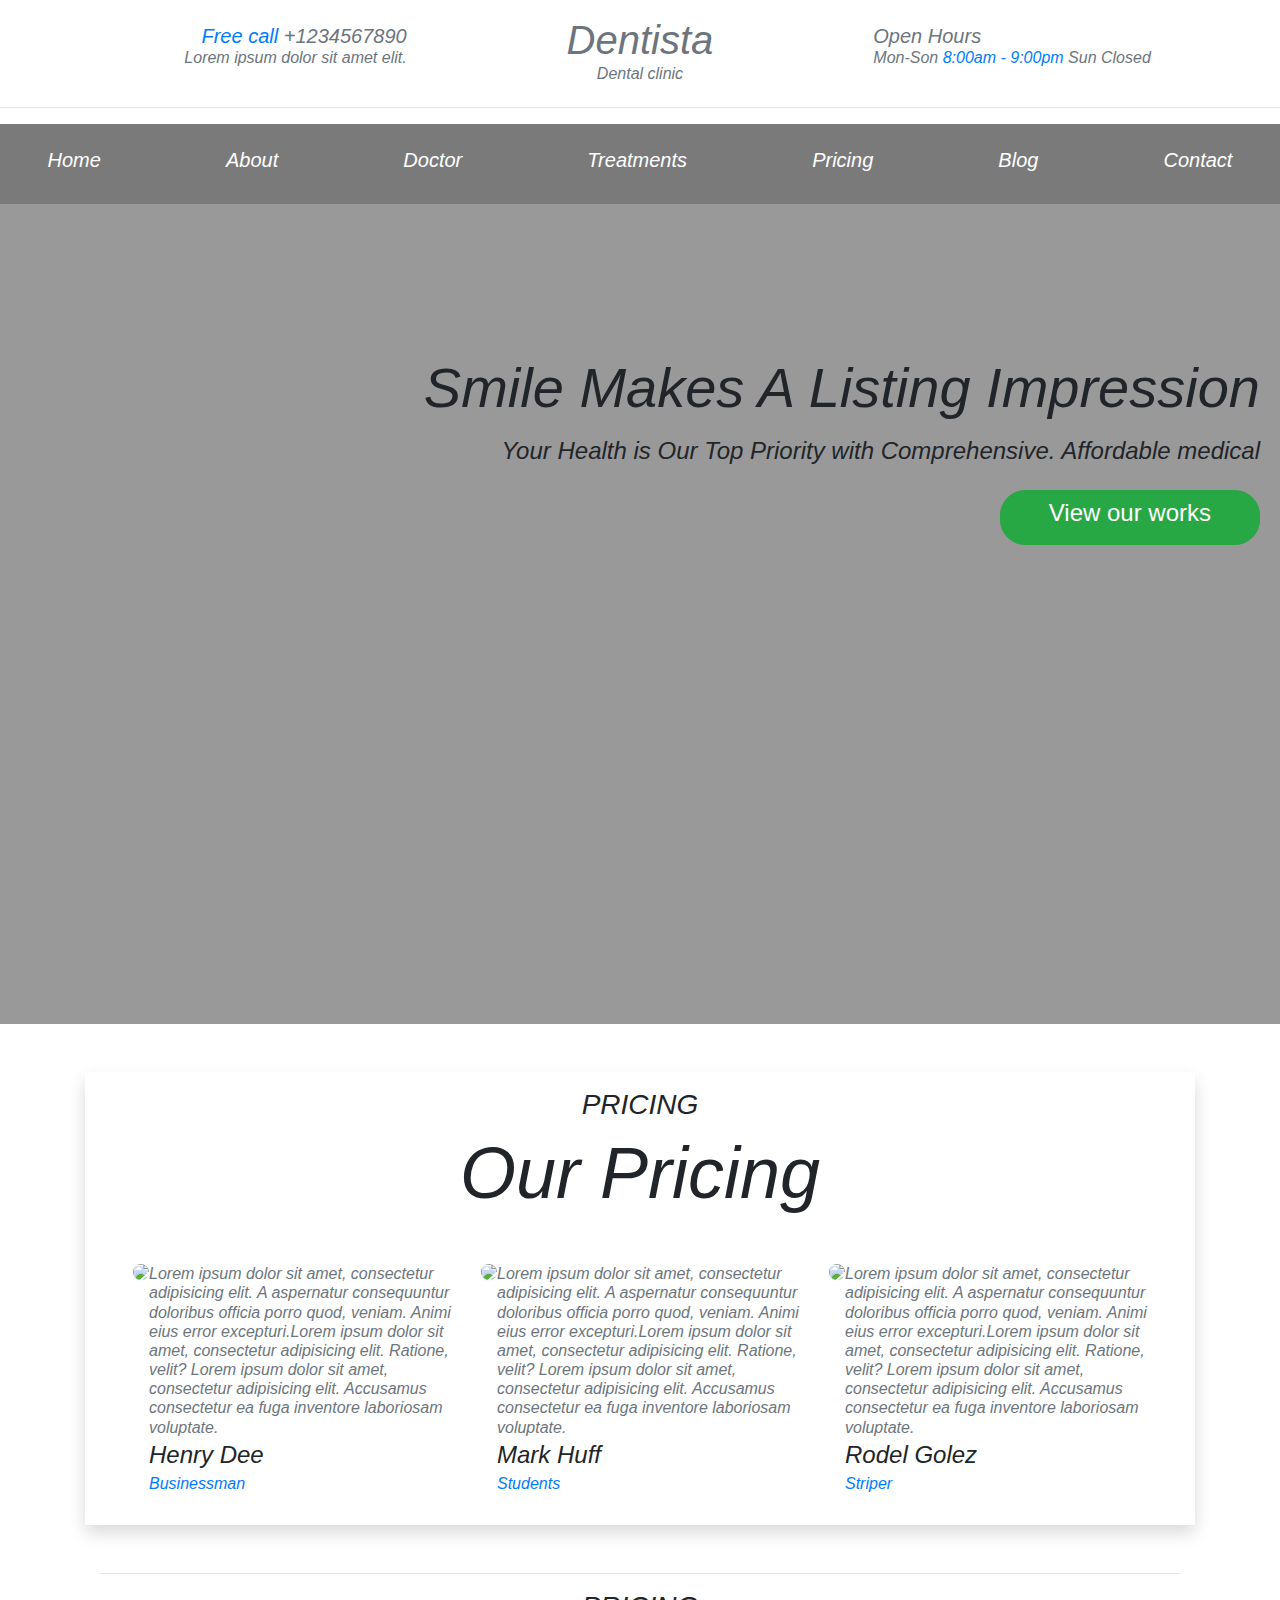
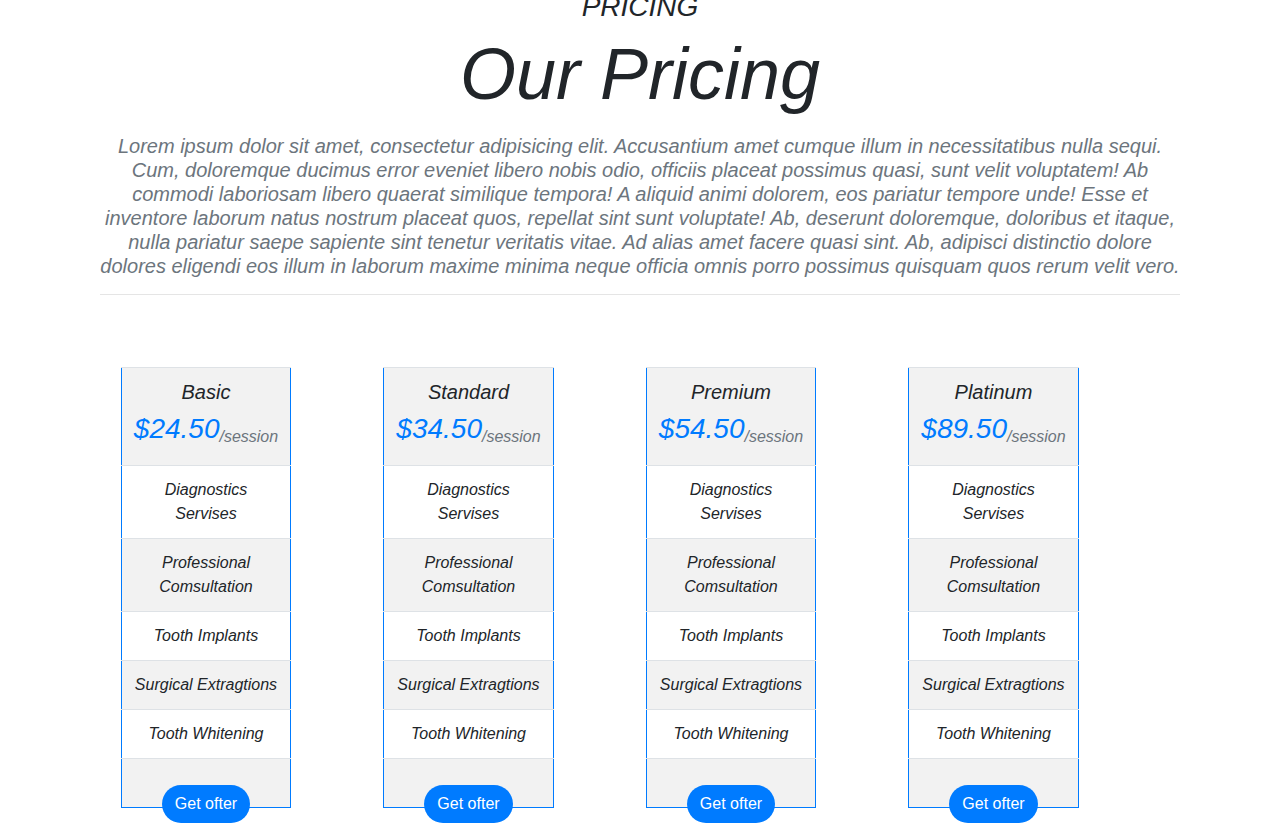
==== blog.html @ 7d8c270c "the end" ====
<!doctype html>
<html lang="en">
<head>
    <meta charset="UTF-8">
    <meta name="viewport"
          content="width=device-width, user-scalable=no, initial-scale=1.0, maximum-scale=1.0, minimum-scale=1.0">
    <meta http-equiv="X-UA-Compatible" content="ie=edge">
    <title>Dentista</title>
    <link rel="stylesheet" href="css/blog.css">
    <link rel="stylesheet" href="css/bootstrap-4.3.1-dist/css/bootstrap.css">
</head>
<body>
<div class="font-italic">
    <div class="row mt-3 mb-2 text-center">
         <div class="col-md-4 mt-2 text-right">
             <p class="h5 text-primary pb-0 mb-0">Free call <span class="text-secondary">+1234567890</span></p>
             <p class="h6 text-secondary pt-0 mt-0">Lorem ipsum dolor sit amet elit.</p>
         </div>
        <div class="col-md-4 text-secondary ">
            <p class="h1 mb-0 pb-0">Dentista</p>
            <p class="h6 pt-0 mt-0 ">Dental clinic</p>
        </div>
         <div class="text-secondary mt-2 col-md-4 text-left">
             <p class="h5 mb-0 pb-0"> Open Hours </p>
             <p class="h6 mt-0 pt-0">Mon-Son <span class="text-primary">8:00am - 9:00pm</span> Sun Closed</p>
         </div>
     </div>
     <hr>

<div class=" salom">
    <div class="salom2">
       <div class="row justify-content-around h5 pt-4">
           <a class="text-white " href="blog.html"> Home</a>
           <a class="text-white " href="index.html"> About</a>
           <a class="text-white " href="#"> Doctor</a>
           <a class="text-white " href="#"> Treatments</a>
           <a class="text-white " href="#"> Pricing</a>
           <a class="text-white " href="#"> Blog</a>
           <a class="text-white a" href="#"> Contact</a>
       </div>
    </div>

    <div class="d1 text-right ">
        <p class="display-4">Smile Makes A Listing Impression</p>
        <p class="h4">Your Health is Our Top Priority with Comprehensive. Affordable medical</p>
        <button class="btn btn-success b1 mt-3 pt-2 pb-2 pr-5 pl-5"> <p class="h4"> View our works </p></button>
    </div>
</div>
<div class="container mt-5 ">
    <div class="shadow pt-3 pb-4 pl-5 pr-5">
    <div class=" text-center mb-5 ">
        <p class="h3"> PRICING </p>
        <p class="display-3"> Our Pricing </p>
    </div>
    <div class="row ">
        <div class="col-md-4">
            <div class="d-flex justify-content-around">
                <div><img class="resm mb-3" src="images/person_1.jpg"></div>
               <div>
                   <p class="text-secondary h6 mb-1 "> Lorem ipsum dolor sit amet, consectetur adipisicing elit. A aspernatur consequuntur doloribus officia porro quod, veniam. Animi eius error excepturi.Lorem ipsum dolor sit amet, consectetur adipisicing elit. Ratione, velit? Lorem ipsum dolor sit amet, consectetur adipisicing elit. Accusamus consectetur ea fuga inventore laboriosam voluptate.</p>
                   <p class="h4 mb-1">Henry Dee</p>
                   <div class="text-secondary h6">
                       <a class="text-decoration-none" href="#"> Businessman</a>
                   </div>
               </div>
            </div>
        </div>
        <div class="col-md-4">
            <div class="d-flex justify-content-around">
                <div><img class="resm mb-3" src="images/person_3.jpg"></div>
                <div>
                    <p class="text-secondary h6 mb-1 "> Lorem ipsum dolor sit amet, consectetur adipisicing elit. A aspernatur consequuntur doloribus officia porro quod, veniam. Animi eius error excepturi.Lorem ipsum dolor sit amet, consectetur adipisicing elit. Ratione, velit? Lorem ipsum dolor sit amet, consectetur adipisicing elit. Accusamus consectetur ea fuga inventore laboriosam voluptate.</p>
                    <p class="h4 mb-1">Mark Huff</p>
                    <div class="text-secondary h6">
                        <a class="text-decoration-none" href="#"> Students </a>
                    </div>
                </div>
            </div>
        </div>
        <div class="col-md-4">
            <div class="d-flex justify-content-around">
                <div><img class="resm mb-3" src="images/person_4.jpg"></div>
                <div>
                    <p class="text-secondary h6 mb-1 "> Lorem ipsum dolor sit amet, consectetur adipisicing elit. A aspernatur consequuntur doloribus officia porro quod, veniam. Animi eius error excepturi.Lorem ipsum dolor sit amet, consectetur adipisicing elit. Ratione, velit? Lorem ipsum dolor sit amet, consectetur adipisicing elit. Accusamus consectetur ea fuga inventore laboriosam voluptate.</p>
                    <p class="h4 mb-1">Rodel Golez</p>
                    <div class="text-secondary h6">
                        <a class="text-decoration-none" href="#">  Striper </a>
                    </div>
                </div>
            </div>
        </div>
    </div>
    </div>


    <div class="container mt-5">
        <hr>
        <div class=" text-center ">
            <p class="h3 "> PRICING </p>
            <p class="display-3"> Our Pricing </p>
            <p class="text-secondary h5">Lorem ipsum dolor sit amet, consectetur adipisicing elit. Accusantium amet cumque illum in necessitatibus nulla sequi. Cum, doloremque ducimus error eveniet libero nobis odio, officiis placeat possimus quasi, sunt velit voluptatem! Ab commodi laboriosam libero quaerat similique tempora! A aliquid animi dolorem, eos pariatur tempore unde! Esse et inventore laborum natus nostrum placeat quos, repellat sint sunt voluptate! Ab, deserunt doloremque, doloribus et itaque, nulla pariatur saepe sapiente sint tenetur veritatis vitae. Ad alias amet facere quasi sint. Ab, adipisci distinctio dolore dolores eligendi eos illum in laborum maxime minima neque officia omnis porro possimus quisquam quos rerum velit vero.</p>
        </div>
        <hr>
        <div class="container d-flex justify-content-around mt-5 text-center">
            <div class="row mr-4">
                <div class="col-md-4 text-center">
                    <table class="table table-hover salom1 mt-4 table-striped">
                        <tr>
                            <td>
                                <p class="h5" >Basic</p>
                                <p class="h3 text-primary ">$24.50<sub class="text-secondary h6">/session</sub></p>
                            </td>
                        </tr>
                        <tr><td>Diagnostics Servises</td></tr>
                        <tr><td>Professional Comsultation</td></tr>
                        <tr><td>Tooth Implants</td></tr>
                        <tr><td>Surgical Extragtions</td></tr>
                        <tr><td>Tooth Whitening</td></tr>
                        <tr><td><button class="btn bg-primary text-white table-hover button1"> Get ofter</button></td></tr>
                    </table>
                </div>
            </div>
            <div class="row mr-4">
                <div class="col-md-3 text-center">
                    <table class="table table-hover salom1 mt-4 table-striped">
                        <tr>
                            <td>
                                <p class="h5" >Standard</p>
                                <p class="h3 text-primary ">$34.50<sub class="text-secondary h6">/session</sub></p>
                            </td>
                        </tr>
                        <tr><td>Diagnostics Servises</td></tr>
                        <tr><td>Professional Comsultation</td></tr>
                        <tr><td>Tooth Implants</td></tr>
                        <tr><td>Surgical Extragtions</td></tr>
                        <tr><td>Tooth Whitening</td></tr>
                        <tr><td><button class="btn bg-primary text-white table-hover button1"> Get ofter</button></td></tr>
                    </table>
                </div>
            </div>
            <div class="row mr-4">
                <div class="col-md-3 text-center">
                    <table class="table table-hover salom1 mt-4 table-striped">
                        <tr>
                            <td>
                                <p class="h5" >Premium</p>
                                <p class="h3 text-primary ">$54.50<sub class="text-secondary h6">/session</sub></p>
                            </td>
                        </tr>
                        <tr><td>Diagnostics Servises</td></tr>
                        <tr><td>Professional Comsultation</td></tr>
                        <tr><td>Tooth Implants</td></tr>
                        <tr><td>Surgical Extragtions</td></tr>
                        <tr><td>Tooth Whitening</td></tr>
                        <tr><td><button class="btn bg-primary text-white table-hover button1"> Get ofter</button></td></tr>
                    </table>
                </div>
            </div>
            <div class="row mr-4">
                <div class="col-md-3 text-center">
                    <table class="table table-hover salom1 mt-4 table-striped">
                        <tr>
                            <td>
                                <p class="h5" >Platinum</p>
                                <p class="h3 text-primary ">$89.50<sub class="text-secondary h6">/session</sub></p>
                            </td>
                        </tr>
                        <tr><td>Diagnostics Servises</td></tr>
                        <tr><td>Professional Comsultation</td></tr>
                        <tr><td>Tooth Implants</td></tr>
                        <tr><td>Surgical Extragtions</td></tr>
                        <tr><td>Tooth Whitening</td></tr>
                        <tr><td><button class="btn bg-primary text-white table-hover button1"> Get ofter</button></td></tr>
                    </table>
                </div>
                <hr>
            </div>
        </div>
    </div>
</div>
</div>
</body>
</html>
---- css/blog.css ----
.salom{
    background-image: url("../images/bg_2.jpg");
    background-repeat: no-repeat;
    background-attachment: fixed;
    background-size: cover;
    background-color:  rgba(0,0,0,0.4);
    width: 100%;
    height: 100vh;

}

.salom2{
    width: auto;
    height: 80px;
    background-color: rgba(0,0,0,0.2);
}
a:hover{
    font-size: 30px !important;
    color: #a1adb4 !important;
    text-decoration: none !important;
}
.b1{
    border-radius: 25px !important;


}
.d1{
    margin-top: 150px;
    margin-right: 20px;
}
.resm{
    border: 1px solid inherit;
    border-radius: 70px;
    width: 100px;
}
.button1{
    margin-bottom: -40px;
    border-radius: 70px !important;
}
.salom1{
    border: 1px solid #007bff;
}
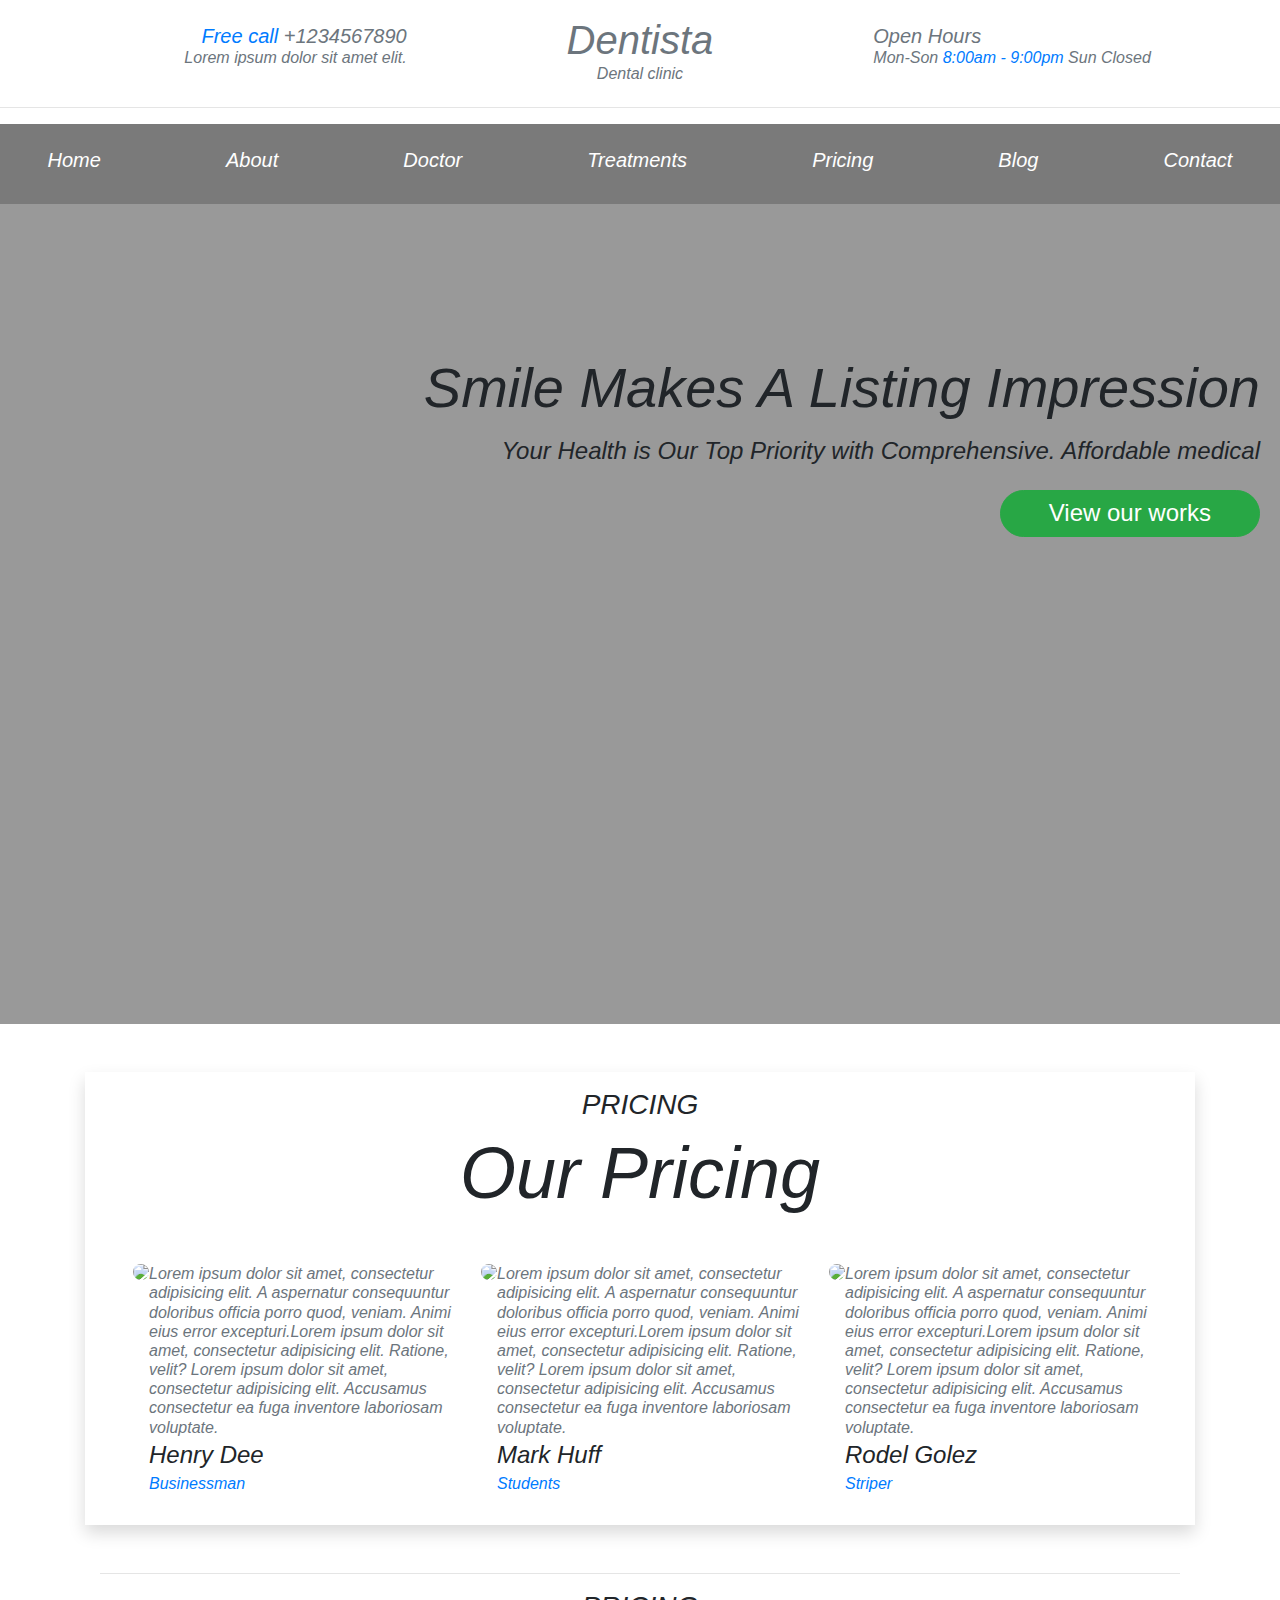
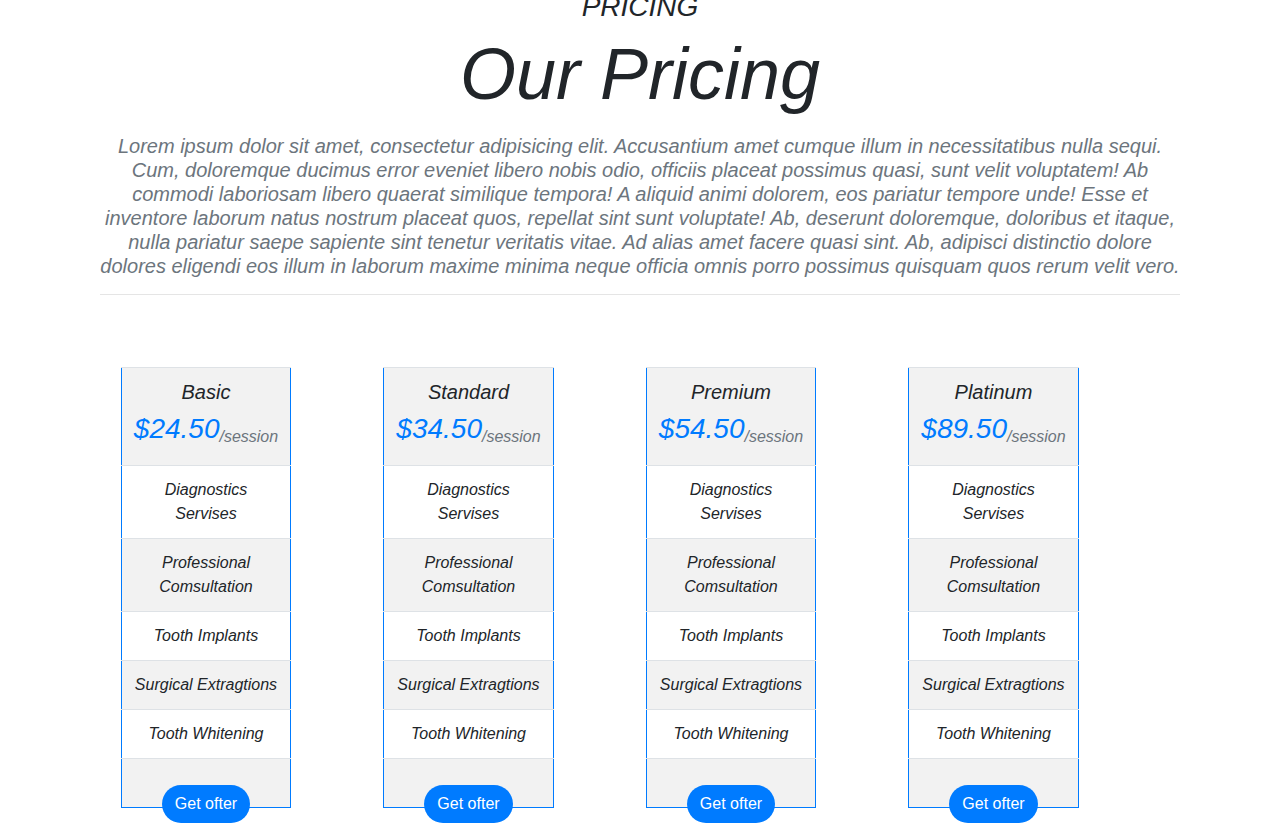
==== commit 1d6e76a5: "the end1" ====
--- a/blog.html
+++ b/blog.html
@@ -43,7 +43,7 @@
     <div class="d1 text-right ">
         <p class="display-4">Smile Makes A Listing Impression</p>
         <p class="h4">Your Health is Our Top Priority with Comprehensive. Affordable medical</p>
-        <button class="btn btn-success b1 mt-3 pt-2 pb-2 pr-5 pl-5"> <p class="h4"> View our works </p></button>
+        <button class="btn btn-success b1 mt-3 pt-2 pb-2 pr-5 pl-5"> <span class="h4"> View our works </span></button>
     </div>
 </div>
 <div class="container mt-5 ">
